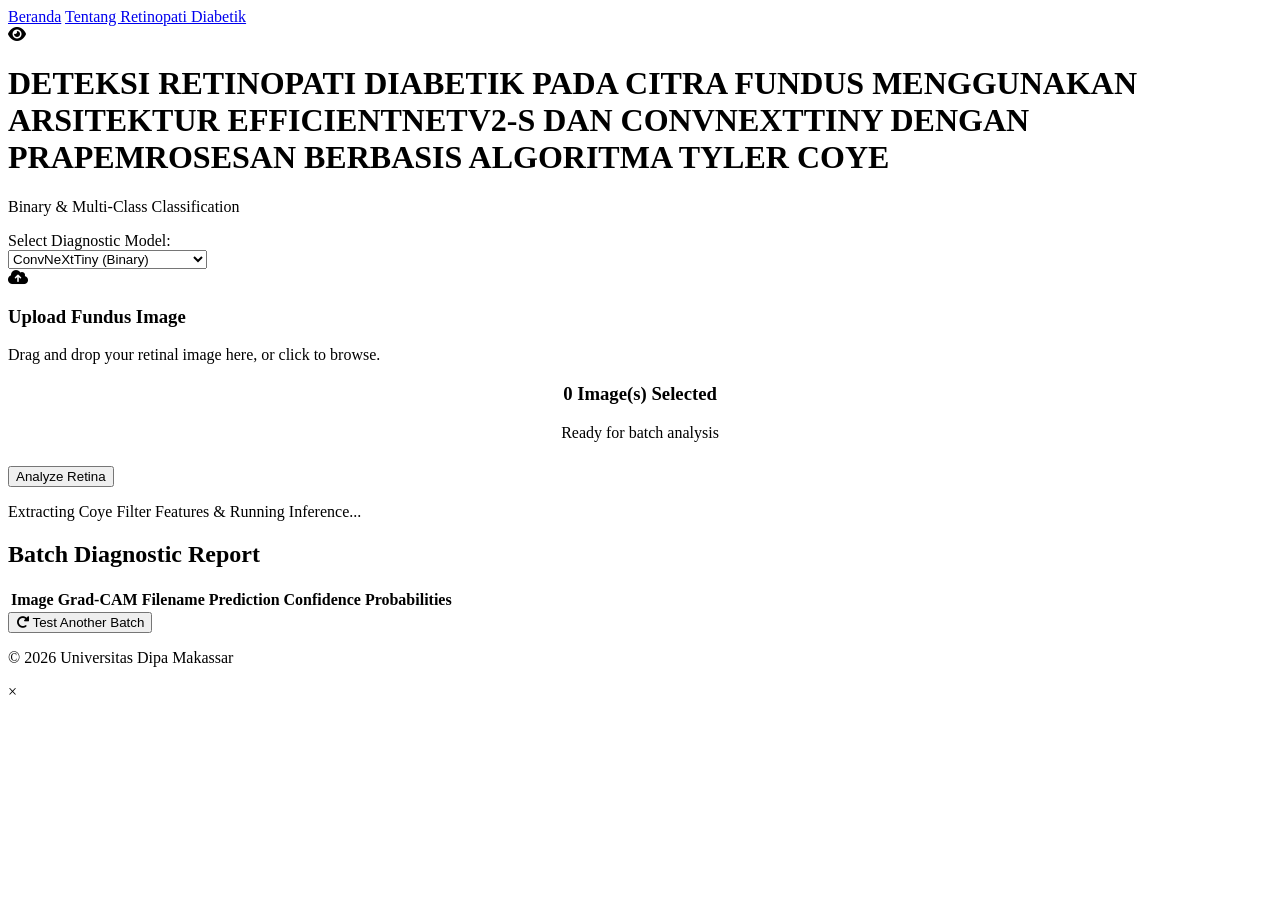
==== templates/index.html @ b183ed64 "feat: implement dual-stream ConvNeXt model with web deployment and training utilities" ====
<!DOCTYPE html>
<html lang="en">
<head>
    <meta charset="UTF-8">
    <meta name="viewport" content="width=device-width, initial-scale=1.0">
    <title>Diabetic Retinopathy Detection</title>
    <link href="https://fonts.googleapis.com/css2?family=Inter:wght@300;400;500;600;700&display=swap" rel="stylesheet">
    <link rel="stylesheet" href="{{ url_for('static', filename='style.css') }}">
    <link href="https://cdnjs.cloudflare.com/ajax/libs/font-awesome/6.0.0/css/all.min.css" rel="stylesheet">
</head>
<body>

    <nav class="main-nav">
        <a href="/" class="active">Beranda</a>
        <a href="/about">Tentang Retinopati Diabetik</a>
    </nav>

    <div class="container">
        <header>
            <div class="logo">
                <i class="fa-solid fa-eye"></i>
            </div>
            <h1>DETEKSI RETINOPATI DIABETIK PADA CITRA FUNDUS MENGGUNAKAN ARSITEKTUR EFFICIENTNETV2-S DAN CONVNEXTTINY DENGAN PRAPEMROSESAN BERBASIS ALGORITMA TYLER COYE</h1>
            <p>Binary & Multi-Class Classification</p>
        </header>

        <main class="panel">
            <div class="controls-section">
                <label for="model-select">Select Diagnostic Model:</label>
                <div class="custom-select-wrapper">
                    <select id="model-select" name="model">
                        <option value="convnext_binary">ConvNeXtTiny (Binary)</option>
                        <option value="convnext_multi">ConvNeXtTiny (Multi-Class)</option>
                        <option value="effnet_binary">EfficientNetV2-S (Binary)</option>
                        <option value="effnet_multi">EfficientNetV2-S (Multi-Class)</option>
                    </select>
                </div>
            </div>

            <div class="upload-section" id="drop-zone">
                <input type="file" id="file-input" accept="image/*" multiple hidden>
                <div class="upload-content">
                    <i class="fa-solid fa-cloud-arrow-up upload-icon"></i>
                    <h3>Upload Fundus Image</h3>
                    <p>Drag and drop your retinal image here, or click to browse.</p>
                </div>
            </div>

            <!-- Image Preview Section -->
            <div id="preview-section" class="hidden">
                <div class="preview-info" style="text-align:center; margin-bottom: 1.5rem;">
                    <h3 id="preview-count" style="color:var(--primary);">0 Image(s) Selected</h3>
                    <p style="color:var(--text-muted); margin-top:0.5rem;">Ready for batch analysis</p>
                </div>
                <button id="analyze-btn" class="glow-on-hover">Analyze Retina</button>
            </div>

            <!-- Loader -->
            <div id="loader" class="hidden">
                <div class="spinner"></div>
                <p>Extracting Coye Filter Features & Running Inference...</p>
            </div>

            <!-- Results Section -->
            <div id="results-section" class="hidden">
                <div class="results-header">
                    <h2>Batch Diagnostic Report</h2>
                </div>
                
                <div class="table-responsive">
                    <table class="results-table">
                        <thead>
                            <tr>
                                <th>Image</th>
                                <th>Grad-CAM</th>
                                <th>Filename</th>
                                <th>Prediction</th>
                                <th>Confidence</th>
                                <th>Probabilities</th>
                            </tr>
                        </thead>
                        <tbody id="results-tbody">
                            <!-- Dynamic rows -->
                        </tbody>
                    </table>
                </div>

                <button id="reset-btn" class="secondary-btn"><i class="fa-solid fa-rotate-right"></i> Test Another Batch</button>
            </div>
        </main>
        
        <footer>
            <p>&copy; 2026 Universitas Dipa Makassar</p>
        </footer>
    </div>

    <!-- Image Modal -->
    <div id="image-modal" class="modal hidden">
        <span class="close-modal" id="close-modal">&times;</span>
        <img class="modal-content" id="modal-img">
    </div>

    <script>
        const dropZone = document.getElementById('drop-zone');
        const fileInput = document.getElementById('file-input');
        const previewSection = document.getElementById('preview-section');
        const analyzeBtn = document.getElementById('analyze-btn');
        const loader = document.getElementById('loader');
        const resultsSection = document.getElementById('results-section');
        const resetBtn = document.getElementById('reset-btn');

        let selectedFiles = [];

        // Handle Drag & Drop
        dropZone.addEventListener('click', () => fileInput.click());
        dropZone.addEventListener('dragover', (e) => {
            e.preventDefault();
            dropZone.classList.add('dragover');
        });
        dropZone.addEventListener('dragleave', () => dropZone.classList.remove('dragover'));
        dropZone.addEventListener('drop', (e) => {
            e.preventDefault();
            dropZone.classList.remove('dragover');
            if (e.dataTransfer.files.length) {
                handleFiles(e.dataTransfer.files);
            }
        });
        fileInput.addEventListener('change', () => {
            if (fileInput.files.length) handleFiles(fileInput.files);
        });

        function handleFiles(files) {
            let validFiles = Array.from(files).filter(file => file.type.startsWith('image/'));
            if (validFiles.length === 0) {
                alert('Please upload image files only.');
                return;
            }
            selectedFiles = validFiles;
            document.getElementById('preview-count').textContent = `${selectedFiles.length} Image(s) Selected`;
            dropZone.classList.add('hidden');
            previewSection.classList.remove('hidden');
        }

        analyzeBtn.addEventListener('click', async () => {
            if (!selectedFiles.length) return;

            previewSection.classList.add('hidden');
            loader.classList.remove('hidden');

            const formData = new FormData();
            selectedFiles.forEach(file => {
                formData.append('files[]', file);
            });
            formData.append('model', document.getElementById('model-select').value);

            try {
                const response = await fetch('/predict', {
                    method: 'POST',
                    body: formData
                });
                
                const data = await response.json();
                
                if (!response.ok) {
                    throw new Error(data.error || 'Server error');
                }

                showResults(data.results);
            } catch (err) {
                alert('Analysis Failed: ' + err.message);
                loader.classList.add('hidden');
                previewSection.classList.remove('hidden');
            }
        });

        function showResults(resultsArray) {
            sessionStorage.setItem('dr_results', JSON.stringify(resultsArray));
            
            loader.classList.add('hidden');
            resultsSection.classList.remove('hidden');

            const tbody = document.getElementById('results-tbody');
            tbody.innerHTML = '';

            resultsArray.forEach(res => {
                const tr = document.createElement('tr');
                let badgeClass = (res.prediction.includes("No RD") || res.prediction.includes("No DR")) ? "badge-normal" : "badge-dr";
                
                let probHtml = '<div style="font-size: 0.8rem; text-align: left; line-height: 1.4;">';
                for (const [cls, prob] of Object.entries(res.probabilities)) {
                    probHtml += `<div><strong>${cls}:</strong> ${prob}</div>`;
                }
                probHtml += '</div>';

                tr.innerHTML = `
                    <td><img src="${res.orig_image_url}" class="thumb-img" alt="thumb" onclick="openModal(this.src)" style="cursor:pointer;"></td>
                    <td><img src="${res.gradcam_image_url}" class="thumb-img" alt="gradcam" onclick="openModal(this.src)" style="cursor:pointer;"></td>
                    <td>${res.filename}</td>
                    <td><span class="badge ${badgeClass}" style="font-size:0.9rem; padding:0.3rem 0.8rem;">${res.prediction}</span></td>
                    <td><span style="font-weight: bold; color: var(--primary);">${res.confidence}</span></td>
                    <td>${probHtml}</td>
                `;
                tbody.appendChild(tr);
            });
        }

        resetBtn.addEventListener('click', () => {
            selectedFiles = [];
            fileInput.value = "";
            resultsSection.classList.add('hidden');
            dropZone.classList.remove('hidden');
            sessionStorage.removeItem('dr_results');
        });

        // Load saved results on page load
        window.addEventListener('DOMContentLoaded', () => {
            const savedResults = sessionStorage.getItem('dr_results');
            if (savedResults) {
                try {
                    const parsed = JSON.parse(savedResults);
                    if (parsed && parsed.length > 0) {
                        dropZone.classList.add('hidden');
                        showResults(parsed);
                    }
                } catch (e) {
                    console.error("Could not load saved results");
                }
            }
        });

        // Modal Logic
        const modal = document.getElementById("image-modal");
        const modalImg = document.getElementById("modal-img");
        const closeModal = document.getElementById("close-modal");

        function openModal(imgSrc) {
            modal.classList.remove('hidden');
            modalImg.src = imgSrc;
        }

        closeModal.onclick = function() {
            modal.classList.add('hidden');
        }

        modal.onclick = function(e) {
            if (e.target !== modalImg) {
                modal.classList.add('hidden');
            }
        }
    </script>
</body>
</html>
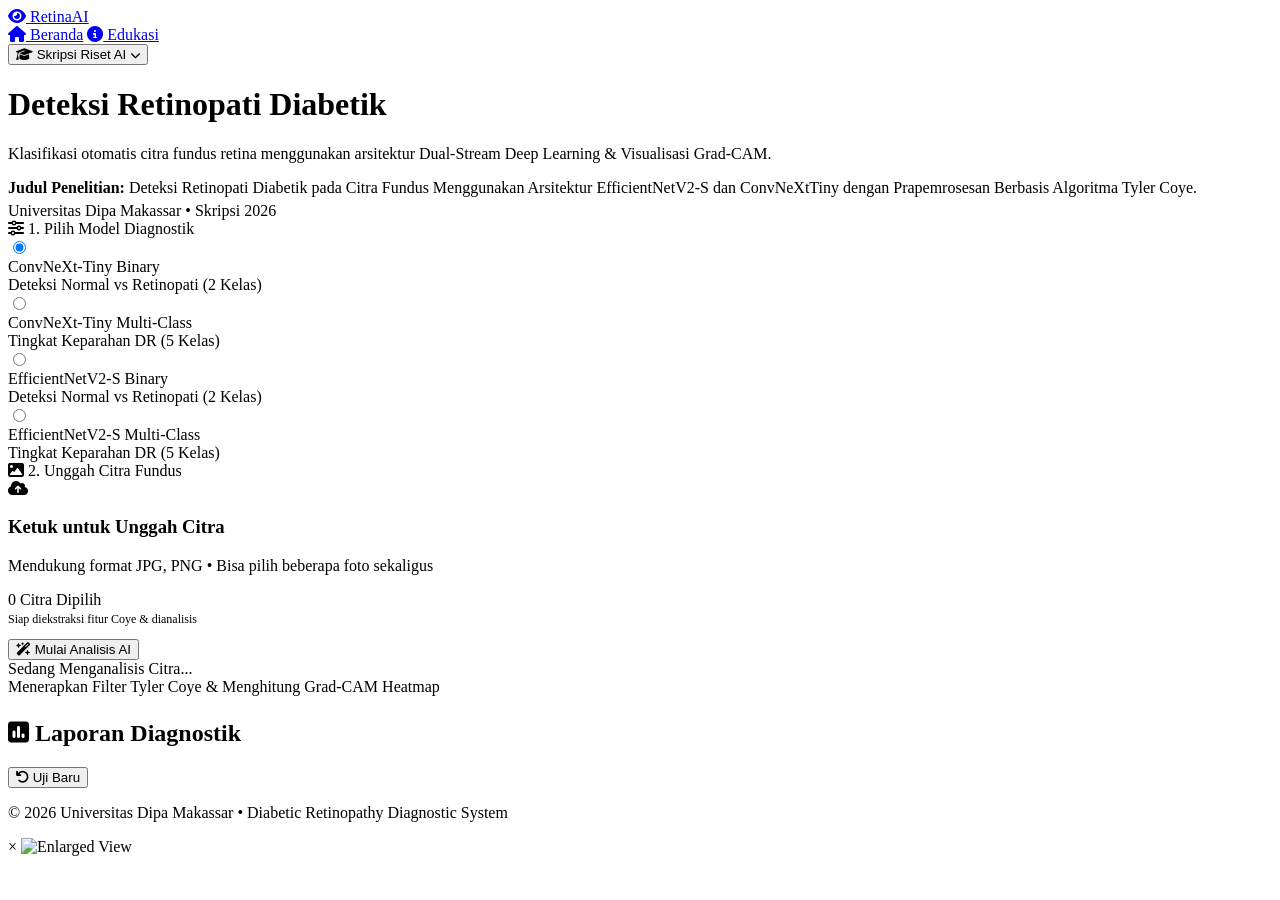
==== commit a779add0: "Redesign modern mobile-first UI/UX with diagnostic cards and concise header" ====
--- a/templates/index.html
+++ b/templates/index.html
@@ -1,103 +1,157 @@
 <!DOCTYPE html>
-<html lang="en">
+<html lang="id">
 <head>
     <meta charset="UTF-8">
-    <meta name="viewport" content="width=device-width, initial-scale=1.0">
-    <title>Diabetic Retinopathy Detection</title>
-    <link href="https://fonts.googleapis.com/css2?family=Inter:wght@300;400;500;600;700&display=swap" rel="stylesheet">
+    <meta name="viewport" content="width=device-width, initial-scale=1.0, maximum-scale=1.0, user-scalable=no">
+    <title>RetinaAI - Deteksi Retinopati Diabetik</title>
+    <link href="https://fonts.googleapis.com/css2?family=Inter:wght@400;500;600;700;800&display=swap" rel="stylesheet">
     <link rel="stylesheet" href="{{ url_for('static', filename='style.css') }}">
-    <link href="https://cdnjs.cloudflare.com/ajax/libs/font-awesome/6.0.0/css/all.min.css" rel="stylesheet">
+    <link href="https://cdnjs.cloudflare.com/ajax/libs/font-awesome/6.4.0/css/all.min.css" rel="stylesheet">
 </head>
 <body>
 
-    <nav class="main-nav">
-        <a href="/" class="active">Beranda</a>
-        <a href="/about">Tentang Retinopati Diabetik</a>
-    </nav>
-
-    <div class="container">
-        <header>
-            <div class="logo">
+    <!-- Sticky Mobile App Bar -->
+    <header class="navbar-container">
+        <nav class="navbar">
+            <a href="/" class="nav-brand">
                 <i class="fa-solid fa-eye"></i>
-            </div>
-            <h1>DETEKSI RETINOPATI DIABETIK PADA CITRA FUNDUS MENGGUNAKAN ARSITEKTUR EFFICIENTNETV2-S DAN CONVNEXTTINY DENGAN PRAPEMROSESAN BERBASIS ALGORITMA TYLER COYE</h1>
-            <p>Binary & Multi-Class Classification</p>
-        </header>
-
-        <main class="panel">
-            <div class="controls-section">
-                <label for="model-select">Select Diagnostic Model:</label>
-                <div class="custom-select-wrapper">
-                    <select id="model-select" name="model">
-                        <option value="convnext_binary">ConvNeXtTiny (Binary)</option>
-                        <option value="convnext_multi">ConvNeXtTiny (Multi-Class)</option>
-                        <option value="effnet_binary">EfficientNetV2-S (Binary)</option>
-                        <option value="effnet_multi">EfficientNetV2-S (Multi-Class)</option>
-                    </select>
+                <span>RetinaAI</span>
+            </a>
+            <div class="nav-links">
+                <a href="/" class="nav-item active"><i class="fa-solid fa-house"></i> Beranda</a>
+                <a href="/about" class="nav-item"><i class="fa-solid fa-circle-info"></i> Edukasi</a>
+            </div>
+        </nav>
+    </header>
+
+    <main class="container">
+        <!-- Hero Header -->
+        <div class="hero-header">
+            <button class="hero-badge" id="toggle-academic-btn" type="button">
+                <i class="fa-solid fa-graduation-cap"></i> Skripsi Riset AI <i class="fa-solid fa-chevron-down" style="font-size:0.65rem;"></i>
+            </button>
+            <h1>Deteksi <span>Retinopati Diabetik</span></h1>
+            <p>Klasifikasi otomatis citra fundus retina menggunakan arsitektur Dual-Stream Deep Learning & Visualisasi Grad-CAM.</p>
+            
+            <!-- Collapsible Academic Information -->
+            <div id="academic-info-box" class="academic-info hidden">
+                <strong>Judul Penelitian:</strong> Deteksi Retinopati Diabetik pada Citra Fundus Menggunakan Arsitektur EfficientNetV2-S dan ConvNeXtTiny dengan Prapemrosesan Berbasis Algoritma Tyler Coye.<br>
+                <span style="display:inline-block; margin-top:0.3rem;">Universitas Dipa Makassar &bull; Skripsi 2026</span>
+            </div>
+        </div>
+
+        <!-- Main Panel Card -->
+        <section class="main-card">
+            <!-- Model Selector -->
+            <div class="section-title">
+                <i class="fa-solid fa-sliders"></i> 1. Pilih Model Diagnostik
+            </div>
+
+            <div class="model-selection-group">
+                <!-- ConvNeXt Binary -->
+                <label class="model-radio-card active" for="m-convnext-bin">
+                    <input type="radio" id="m-convnext-bin" name="model-option" value="convnext_binary" checked>
+                    <div>
+                        <div class="model-info-title">
+                            ConvNeXt-Tiny
+                            <span class="model-info-badge">Binary</span>
+                        </div>
+                        <div class="model-info-desc">Deteksi Normal vs Retinopati (2 Kelas)</div>
+                    </div>
+                </label>
+
+                <!-- ConvNeXt Multi -->
+                <label class="model-radio-card" for="m-convnext-multi">
+                    <input type="radio" id="m-convnext-multi" name="model-option" value="convnext_multi">
+                    <div>
+                        <div class="model-info-title">
+                            ConvNeXt-Tiny
+                            <span class="model-info-badge">Multi-Class</span>
+                        </div>
+                        <div class="model-info-desc">Tingkat Keparahan DR (5 Kelas)</div>
+                    </div>
+                </label>
+
+                <!-- EffNet Binary -->
+                <label class="model-radio-card" for="m-effnet-bin">
+                    <input type="radio" id="m-effnet-bin" name="model-option" value="effnet_binary">
+                    <div>
+                        <div class="model-info-title">
+                            EfficientNetV2-S
+                            <span class="model-info-badge">Binary</span>
+                        </div>
+                        <div class="model-info-desc">Deteksi Normal vs Retinopati (2 Kelas)</div>
+                    </div>
+                </label>
+
+                <!-- EffNet Multi -->
+                <label class="model-radio-card" for="m-effnet-multi">
+                    <input type="radio" id="m-effnet-multi" name="model-option" value="effnet_multi">
+                    <div>
+                        <div class="model-info-title">
+                            EfficientNetV2-S
+                            <span class="model-info-badge">Multi-Class</span>
+                        </div>
+                        <div class="model-info-desc">Tingkat Keparahan DR (5 Kelas)</div>
+                    </div>
+                </label>
+            </div>
+
+            <!-- Upload Area -->
+            <div class="section-title">
+                <i class="fa-solid fa-image"></i> 2. Unggah Citra Fundus
+            </div>
+
+            <div class="upload-box" id="drop-zone">
+                <input type="file" id="file-input" accept="image/*" multiple hidden>
+                <div class="upload-icon-wrapper">
+                    <i class="fa-solid fa-cloud-arrow-up"></i>
                 </div>
-            </div>
-
-            <div class="upload-section" id="drop-zone">
-                <input type="file" id="file-input" accept="image/*" multiple hidden>
-                <div class="upload-content">
-                    <i class="fa-solid fa-cloud-arrow-up upload-icon"></i>
-                    <h3>Upload Fundus Image</h3>
-                    <p>Drag and drop your retinal image here, or click to browse.</p>
+                <h3>Ketuk untuk Unggah Citra</h3>
+                <p>Mendukung format JPG, PNG &bull; Bisa pilih beberapa foto sekaligus</p>
+            </div>
+
+            <!-- Selected File Preview Bar -->
+            <div id="preview-section" class="preview-container hidden">
+                <div class="preview-count" id="preview-count">0 Citra Dipilih</div>
+                <p style="font-size:0.75rem; color:var(--text-muted); margin-top:0.2rem;">Siap diekstraksi fitur Coye & dianalisis</p>
+                <button id="analyze-btn" class="btn-primary" type="button">
+                    <i class="fa-solid fa-wand-magic-sparkles"></i> Mulai Analisis AI
+                </button>
+            </div>
+
+            <!-- Loading Spinner -->
+            <div id="loader" class="loading-wrapper hidden">
+                <div class="pulse-loader"></div>
+                <div class="loading-text">Sedang Menganalisis Citra...</div>
+                <div class="loading-subtext">Menerapkan Filter Tyler Coye & Menghitung Grad-CAM Heatmap</div>
+            </div>
+
+            <!-- Diagnostic Results Section (Mobile Card Layout) -->
+            <div id="results-section" class="hidden" style="margin-top: 1.5rem;">
+                <div class="results-header">
+                    <h2><i class="fa-solid fa-square-poll-vertical" style="color:var(--primary);"></i> Laporan Diagnostik</h2>
+                    <button id="reset-btn" class="btn-secondary" type="button">
+                        <i class="fa-solid fa-arrow-rotate-left"></i> Uji Baru
+                    </button>
                 </div>
-            </div>
-
-            <!-- Image Preview Section -->
-            <div id="preview-section" class="hidden">
-                <div class="preview-info" style="text-align:center; margin-bottom: 1.5rem;">
-                    <h3 id="preview-count" style="color:var(--primary);">0 Image(s) Selected</h3>
-                    <p style="color:var(--text-muted); margin-top:0.5rem;">Ready for batch analysis</p>
+
+                <!-- Result Cards List -->
+                <div id="results-cards-list">
+                    <!-- Dynamic mobile cards populated by JS -->
                 </div>
-                <button id="analyze-btn" class="glow-on-hover">Analyze Retina</button>
-            </div>
-
-            <!-- Loader -->
-            <div id="loader" class="hidden">
-                <div class="spinner"></div>
-                <p>Extracting Coye Filter Features & Running Inference...</p>
-            </div>
-
-            <!-- Results Section -->
-            <div id="results-section" class="hidden">
-                <div class="results-header">
-                    <h2>Batch Diagnostic Report</h2>
-                </div>
-                
-                <div class="table-responsive">
-                    <table class="results-table">
-                        <thead>
-                            <tr>
-                                <th>Image</th>
-                                <th>Grad-CAM</th>
-                                <th>Filename</th>
-                                <th>Prediction</th>
-                                <th>Confidence</th>
-                                <th>Probabilities</th>
-                            </tr>
-                        </thead>
-                        <tbody id="results-tbody">
-                            <!-- Dynamic rows -->
-                        </tbody>
-                    </table>
-                </div>
-
-                <button id="reset-btn" class="secondary-btn"><i class="fa-solid fa-rotate-right"></i> Test Another Batch</button>
-            </div>
-        </main>
-        
+            </div>
+        </section>
+
         <footer>
-            <p>&copy; 2026 Universitas Dipa Makassar</p>
+            <p>&copy; 2026 Universitas Dipa Makassar &bull; Diabetic Retinopathy Diagnostic System</p>
         </footer>
-    </div>
-
-    <!-- Image Modal -->
+    </main>
+
+    <!-- Fullscreen Image Modal -->
     <div id="image-modal" class="modal hidden">
         <span class="close-modal" id="close-modal">&times;</span>
-        <img class="modal-content" id="modal-img">
+        <img class="modal-content" id="modal-img" alt="Enlarged View">
     </div>
 
     <script>
@@ -107,40 +161,74 @@
         const analyzeBtn = document.getElementById('analyze-btn');
         const loader = document.getElementById('loader');
         const resultsSection = document.getElementById('results-section');
+        const resultsList = document.getElementById('results-cards-list');
         const resetBtn = document.getElementById('reset-btn');
+        const toggleAcademicBtn = document.getElementById('toggle-academic-btn');
+        const academicInfoBox = document.getElementById('academic-info-box');
 
         let selectedFiles = [];
 
-        // Handle Drag & Drop
+        // Toggle Academic Title Box
+        toggleAcademicBtn.addEventListener('click', () => {
+            academicInfoBox.classList.toggle('hidden');
+        });
+
+        // Handle Model Radio Cards Styling
+        const radioCards = document.querySelectorAll('.model-radio-card');
+        radioCards.forEach(card => {
+            card.addEventListener('click', () => {
+                radioCards.forEach(c => c.classList.remove('active'));
+                card.classList.add('active');
+            });
+        });
+
+        function getSelectedModel() {
+            const checked = document.querySelector('input[name="model-option"]:checked');
+            return checked ? checked.value : 'convnext_binary';
+        }
+
+        // Drag & Drop / File Input
         dropZone.addEventListener('click', () => fileInput.click());
-        dropZone.addEventListener('dragover', (e) => {
-            e.preventDefault();
-            dropZone.classList.add('dragover');
-        });
-        dropZone.addEventListener('dragleave', () => dropZone.classList.remove('dragover'));
+        
+        ['dragenter', 'dragover'].forEach(eventName => {
+            dropZone.addEventListener(eventName, (e) => {
+                e.preventDefault();
+                dropZone.classList.add('dragover');
+            });
+        });
+
+        ['dragleave', 'drop'].forEach(eventName => {
+            dropZone.addEventListener(eventName, (e) => {
+                e.preventDefault();
+                dropZone.classList.remove('dragover');
+            });
+        });
+
         dropZone.addEventListener('drop', (e) => {
-            e.preventDefault();
-            dropZone.classList.remove('dragover');
             if (e.dataTransfer.files.length) {
                 handleFiles(e.dataTransfer.files);
             }
         });
+
         fileInput.addEventListener('change', () => {
-            if (fileInput.files.length) handleFiles(fileInput.files);
+            if (fileInput.files.length) {
+                handleFiles(fileInput.files);
+            }
         });
 
         function handleFiles(files) {
             let validFiles = Array.from(files).filter(file => file.type.startsWith('image/'));
             if (validFiles.length === 0) {
-                alert('Please upload image files only.');
+                alert('Mohon unggah file format gambar (JPG/PNG).');
                 return;
             }
             selectedFiles = validFiles;
-            document.getElementById('preview-count').textContent = `${selectedFiles.length} Image(s) Selected`;
+            document.getElementById('preview-count').textContent = `${selectedFiles.length} Citra Siap Dianalisis`;
             dropZone.classList.add('hidden');
             previewSection.classList.remove('hidden');
         }
 
+        // Analyze Request
         analyzeBtn.addEventListener('click', async () => {
             if (!selectedFiles.length) return;
 
@@ -151,7 +239,7 @@
             selectedFiles.forEach(file => {
                 formData.append('files[]', file);
             });
-            formData.append('model', document.getElementById('model-select').value);
+            formData.append('model', getSelectedModel());
 
             try {
                 const response = await fetch('/predict', {
@@ -162,57 +250,111 @@
                 const data = await response.json();
                 
                 if (!response.ok) {
-                    throw new Error(data.error || 'Server error');
+                    throw new Error(data.error || 'Terjadi kesalahan pada server');
                 }
 
                 showResults(data.results);
             } catch (err) {
-                alert('Analysis Failed: ' + err.message);
+                alert('Analisis Gagal: ' + err.message);
                 loader.classList.add('hidden');
                 previewSection.classList.remove('hidden');
             }
         });
 
+        // Render Results as Responsive Mobile Cards
         function showResults(resultsArray) {
             sessionStorage.setItem('dr_results', JSON.stringify(resultsArray));
             
             loader.classList.add('hidden');
             resultsSection.classList.remove('hidden');
-
-            const tbody = document.getElementById('results-tbody');
-            tbody.innerHTML = '';
-
-            resultsArray.forEach(res => {
-                const tr = document.createElement('tr');
-                let badgeClass = (res.prediction.includes("No RD") || res.prediction.includes("No DR")) ? "badge-normal" : "badge-dr";
-                
-                let probHtml = '<div style="font-size: 0.8rem; text-align: left; line-height: 1.4;">';
+            resultsList.innerHTML = '';
+
+            resultsArray.forEach((res, index) => {
+                const card = document.createElement('div');
+                card.className = 'result-card';
+
+                // Assign status badge
+                let badgeClass = 'badge-normal';
+                let iconClass = 'fa-circle-check';
+                let predText = res.prediction;
+
+                if (predText.includes('Mild')) {
+                    badgeClass = 'badge-mild';
+                    iconClass = 'fa-triangle-exclamation';
+                } else if (predText.includes('Moderate')) {
+                    badgeClass = 'badge-moderate';
+                    iconClass = 'fa-triangle-exclamation';
+                } else if (predText.includes('Severe')) {
+                    badgeClass = 'badge-severe';
+                    iconClass = 'fa-circle-exclamation';
+                } else if (predText.includes('Proliferative') || predText.includes('Diabetic Retinopathy (RD)')) {
+                    badgeClass = 'badge-pdr';
+                    iconClass = 'fa-radiation';
+                }
+
+                // Probability breakdown rows
+                let probRowsHtml = '';
                 for (const [cls, prob] of Object.entries(res.probabilities)) {
-                    probHtml += `<div><strong>${cls}:</strong> ${prob}</div>`;
+                    probRowsHtml += `
+                        <div class="prob-row">
+                            <span class="prob-label">${cls}</span>
+                            <span class="prob-score">${prob}</span>
+                        </div>
+                    `;
                 }
-                probHtml += '</div>';
-
-                tr.innerHTML = `
-                    <td><img src="${res.orig_image_url}" class="thumb-img" alt="thumb" onclick="openModal(this.src)" style="cursor:pointer;"></td>
-                    <td><img src="${res.gradcam_image_url}" class="thumb-img" alt="gradcam" onclick="openModal(this.src)" style="cursor:pointer;"></td>
-                    <td>${res.filename}</td>
-                    <td><span class="badge ${badgeClass}" style="font-size:0.9rem; padding:0.3rem 0.8rem;">${res.prediction}</span></td>
-                    <td><span style="font-weight: bold; color: var(--primary);">${res.confidence}</span></td>
-                    <td>${probHtml}</td>
+
+                card.innerHTML = `
+                    <div class="result-meta">
+                        <div class="result-filename"><i class="fa-regular fa-file-image"></i> ${res.filename}</div>
+                        <div class="result-status-row">
+                            <span class="badge ${badgeClass}">
+                                <i class="fa-solid ${iconClass}"></i> ${res.prediction}
+                            </span>
+                            <span class="confidence-val">${res.confidence}</span>
+                        </div>
+                        <div class="progress-container">
+                            <div class="progress-bar" style="width: ${parseFloat(res.confidence)}%;"></div>
+                        </div>
+                    </div>
+
+                    <div class="result-images-row">
+                        <div class="result-image-box" onclick="openModal('${res.orig_image_url}')">
+                            <img src="${res.orig_image_url}" alt="Original Fundus" loading="lazy">
+                            <span class="result-image-badge"><i class="fa-solid fa-camera"></i> Citra Asli</span>
+                        </div>
+                        <div class="result-image-box" onclick="openModal('${res.gradcam_image_url}')">
+                            <img src="${res.gradcam_image_url}" alt="Grad-CAM Heatmap" loading="lazy">
+                            <span class="result-image-badge"><i class="fa-solid fa-fire"></i> Grad-CAM</span>
+                        </div>
+                    </div>
+
+                    <div class="prob-details-box">
+                        <div style="font-weight:700; color:var(--text-muted); margin-bottom:0.35rem; font-size:0.7rem; text-transform:uppercase;">
+                            Distribusi Probabilitas Kelas:
+                        </div>
+                        ${probRowsHtml}
+                    </div>
                 `;
-                tbody.appendChild(tr);
-            });
-        }
-
+
+                resultsList.appendChild(card);
+            });
+
+            // Smooth scroll to results
+            resultsSection.scrollIntoView({ behavior: 'smooth', block: 'start' });
+        }
+
+        // Reset Handler
         resetBtn.addEventListener('click', () => {
             selectedFiles = [];
             fileInput.value = "";
             resultsSection.classList.add('hidden');
             dropZone.classList.remove('hidden');
+            previewSection.classList.add('hidden');
             sessionStorage.removeItem('dr_results');
-        });
-
-        // Load saved results on page load
+            window.scrollTo({ top: 0, behavior: 'smooth' });
+        });
+
+        // Load cached results if user returns
         window.addEventListener('DOMContentLoaded', () => {
             const savedResults = sessionStorage.getItem('dr_results');
             if (savedResults) {
@@ -223,12 +365,12 @@
                         showResults(parsed);
                     }
                 } catch (e) {
-                    console.error("Could not load saved results");
+                    console.error("Gagal memuat riwayat hasil.");
                 }
             }
         });
 
-        // Modal Logic
+        // Image Modal Preview
         const modal = document.getElementById("image-modal");
         const modalImg = document.getElementById("modal-img");
         const closeModal = document.getElementById("close-modal");
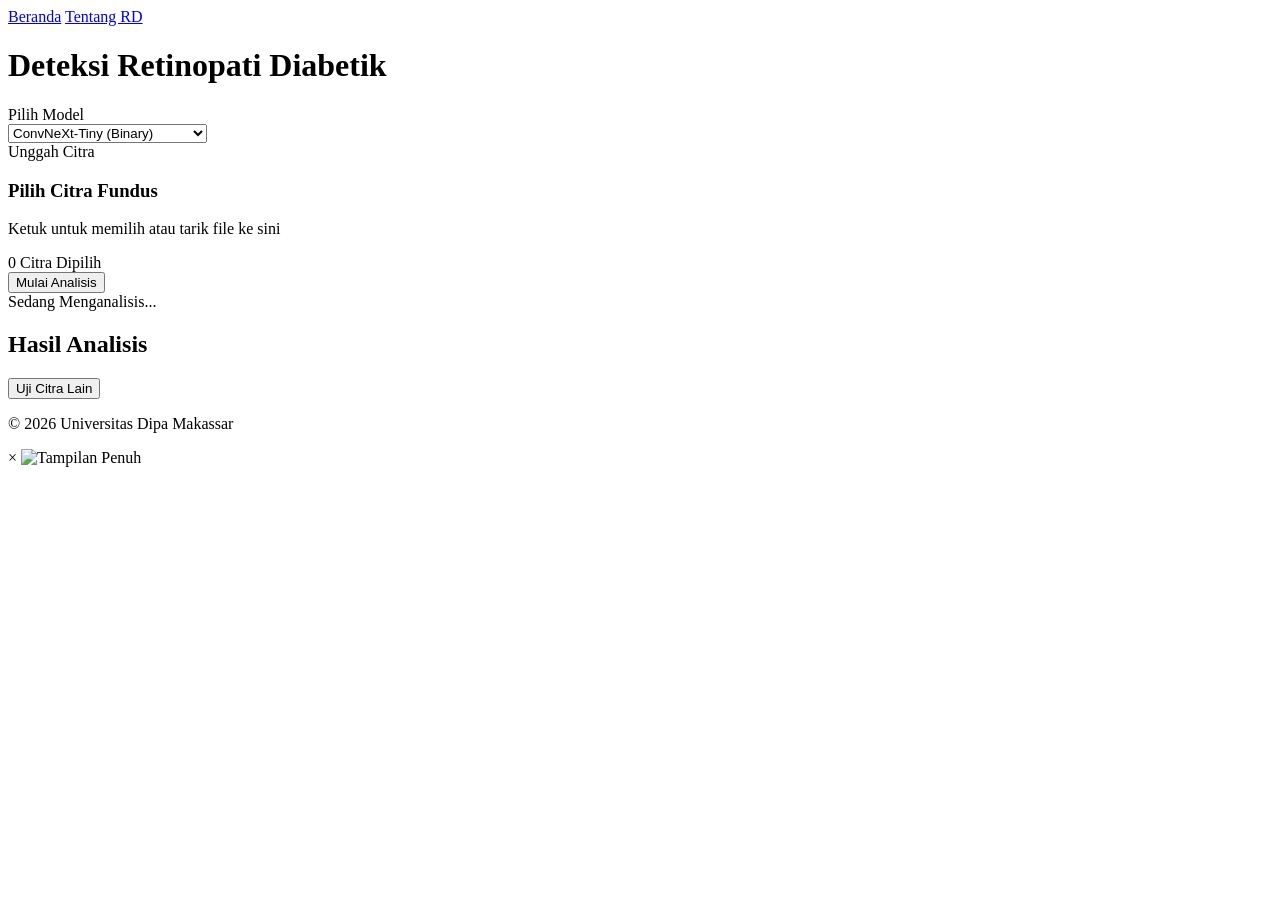
==== commit 79c0a98b: "Apply minimalist mobile-first UI with centered navbar and clean dropdown" ====
--- a/templates/index.html
+++ b/templates/index.html
@@ -3,155 +3,85 @@
 <head>
     <meta charset="UTF-8">
     <meta name="viewport" content="width=device-width, initial-scale=1.0, maximum-scale=1.0, user-scalable=no">
-    <title>RetinaAI - Deteksi Retinopati Diabetik</title>
+    <title>Deteksi Retinopati Diabetik</title>
     <link href="https://fonts.googleapis.com/css2?family=Inter:wght@400;500;600;700;800&display=swap" rel="stylesheet">
     <link rel="stylesheet" href="{{ url_for('static', filename='style.css') }}">
-    <link href="https://cdnjs.cloudflare.com/ajax/libs/font-awesome/6.4.0/css/all.min.css" rel="stylesheet">
 </head>
 <body>
 
-    <!-- Sticky Mobile App Bar -->
+    <!-- Centered Navbar -->
     <header class="navbar-container">
-        <nav class="navbar">
-            <a href="/" class="nav-brand">
-                <i class="fa-solid fa-eye"></i>
-                <span>RetinaAI</span>
-            </a>
-            <div class="nav-links">
-                <a href="/" class="nav-item active"><i class="fa-solid fa-house"></i> Beranda</a>
-                <a href="/about" class="nav-item"><i class="fa-solid fa-circle-info"></i> Edukasi</a>
-            </div>
+        <nav class="nav-links">
+            <a href="/" class="nav-item active">Beranda</a>
+            <a href="/about" class="nav-item">Tentang RD</a>
         </nav>
     </header>
 
     <main class="container">
-        <!-- Hero Header -->
+        <!-- Minimalist Header -->
         <div class="hero-header">
-            <button class="hero-badge" id="toggle-academic-btn" type="button">
-                <i class="fa-solid fa-graduation-cap"></i> Skripsi Riset AI <i class="fa-solid fa-chevron-down" style="font-size:0.65rem;"></i>
-            </button>
-            <h1>Deteksi <span>Retinopati Diabetik</span></h1>
-            <p>Klasifikasi otomatis citra fundus retina menggunakan arsitektur Dual-Stream Deep Learning & Visualisasi Grad-CAM.</p>
-            
-            <!-- Collapsible Academic Information -->
-            <div id="academic-info-box" class="academic-info hidden">
-                <strong>Judul Penelitian:</strong> Deteksi Retinopati Diabetik pada Citra Fundus Menggunakan Arsitektur EfficientNetV2-S dan ConvNeXtTiny dengan Prapemrosesan Berbasis Algoritma Tyler Coye.<br>
-                <span style="display:inline-block; margin-top:0.3rem;">Universitas Dipa Makassar &bull; Skripsi 2026</span>
-            </div>
+            <h1>Deteksi Retinopati Diabetik</h1>
         </div>
 
-        <!-- Main Panel Card -->
+        <!-- Main Card -->
         <section class="main-card">
-            <!-- Model Selector -->
-            <div class="section-title">
-                <i class="fa-solid fa-sliders"></i> 1. Pilih Model Diagnostik
-            </div>
-
-            <div class="model-selection-group">
-                <!-- ConvNeXt Binary -->
-                <label class="model-radio-card active" for="m-convnext-bin">
-                    <input type="radio" id="m-convnext-bin" name="model-option" value="convnext_binary" checked>
-                    <div>
-                        <div class="model-info-title">
-                            ConvNeXt-Tiny
-                            <span class="model-info-badge">Binary</span>
-                        </div>
-                        <div class="model-info-desc">Deteksi Normal vs Retinopati (2 Kelas)</div>
-                    </div>
-                </label>
-
-                <!-- ConvNeXt Multi -->
-                <label class="model-radio-card" for="m-convnext-multi">
-                    <input type="radio" id="m-convnext-multi" name="model-option" value="convnext_multi">
-                    <div>
-                        <div class="model-info-title">
-                            ConvNeXt-Tiny
-                            <span class="model-info-badge">Multi-Class</span>
-                        </div>
-                        <div class="model-info-desc">Tingkat Keparahan DR (5 Kelas)</div>
-                    </div>
-                </label>
-
-                <!-- EffNet Binary -->
-                <label class="model-radio-card" for="m-effnet-bin">
-                    <input type="radio" id="m-effnet-bin" name="model-option" value="effnet_binary">
-                    <div>
-                        <div class="model-info-title">
-                            EfficientNetV2-S
-                            <span class="model-info-badge">Binary</span>
-                        </div>
-                        <div class="model-info-desc">Deteksi Normal vs Retinopati (2 Kelas)</div>
-                    </div>
-                </label>
-
-                <!-- EffNet Multi -->
-                <label class="model-radio-card" for="m-effnet-multi">
-                    <input type="radio" id="m-effnet-multi" name="model-option" value="effnet_multi">
-                    <div>
-                        <div class="model-info-title">
-                            EfficientNetV2-S
-                            <span class="model-info-badge">Multi-Class</span>
-                        </div>
-                        <div class="model-info-desc">Tingkat Keparahan DR (5 Kelas)</div>
-                    </div>
-                </label>
+            <!-- Model Selection Dropdown -->
+            <div class="control-group">
+                <label for="model-select" class="control-label">Pilih Model</label>
+                <div class="select-wrapper">
+                    <select id="model-select" class="custom-select">
+                        <option value="convnext_binary">ConvNeXt-Tiny (Binary)</option>
+                        <option value="convnext_multi">ConvNeXt-Tiny (Multi-Class)</option>
+                        <option value="effnet_binary">EfficientNetV2-S (Binary)</option>
+                        <option value="effnet_multi">EfficientNetV2-S (Multi-Class)</option>
+                    </select>
+                </div>
             </div>
 
             <!-- Upload Area -->
-            <div class="section-title">
-                <i class="fa-solid fa-image"></i> 2. Unggah Citra Fundus
-            </div>
-
-            <div class="upload-box" id="drop-zone">
-                <input type="file" id="file-input" accept="image/*" multiple hidden>
-                <div class="upload-icon-wrapper">
-                    <i class="fa-solid fa-cloud-arrow-up"></i>
-                </div>
-                <h3>Ketuk untuk Unggah Citra</h3>
-                <p>Mendukung format JPG, PNG &bull; Bisa pilih beberapa foto sekaligus</p>
+            <div class="control-group">
+                <label class="control-label">Unggah Citra</label>
+                <div class="upload-box" id="drop-zone">
+                    <input type="file" id="file-input" accept="image/*" multiple hidden>
+                    <h3>Pilih Citra Fundus</h3>
+                    <p>Ketuk untuk memilih atau tarik file ke sini</p>
+                </div>
             </div>
 
             <!-- Selected File Preview Bar -->
             <div id="preview-section" class="preview-container hidden">
                 <div class="preview-count" id="preview-count">0 Citra Dipilih</div>
-                <p style="font-size:0.75rem; color:var(--text-muted); margin-top:0.2rem;">Siap diekstraksi fitur Coye & dianalisis</p>
-                <button id="analyze-btn" class="btn-primary" type="button">
-                    <i class="fa-solid fa-wand-magic-sparkles"></i> Mulai Analisis AI
-                </button>
+                <button id="analyze-btn" class="btn-primary" type="button">Mulai Analisis</button>
             </div>
 
             <!-- Loading Spinner -->
             <div id="loader" class="loading-wrapper hidden">
-                <div class="pulse-loader"></div>
-                <div class="loading-text">Sedang Menganalisis Citra...</div>
-                <div class="loading-subtext">Menerapkan Filter Tyler Coye & Menghitung Grad-CAM Heatmap</div>
-            </div>
-
-            <!-- Diagnostic Results Section (Mobile Card Layout) -->
-            <div id="results-section" class="hidden" style="margin-top: 1.5rem;">
+                <div class="spinner"></div>
+                <div class="loading-text">Sedang Menganalisis...</div>
+            </div>
+
+            <!-- Diagnostic Results Section -->
+            <div id="results-section" class="hidden">
                 <div class="results-header">
-                    <h2><i class="fa-solid fa-square-poll-vertical" style="color:var(--primary);"></i> Laporan Diagnostik</h2>
-                    <button id="reset-btn" class="btn-secondary" type="button">
-                        <i class="fa-solid fa-arrow-rotate-left"></i> Uji Baru
-                    </button>
-                </div>
-
-                <!-- Result Cards List -->
+                    <h2>Hasil Analisis</h2>
+                    <button id="reset-btn" class="btn-secondary" type="button">Uji Citra Lain</button>
+                </div>
+
                 <div id="results-cards-list">
-                    <!-- Dynamic mobile cards populated by JS -->
+                    <!-- Dynamic cards populated by JS -->
                 </div>
             </div>
         </section>
 
         <footer>
-            <p>&copy; 2026 Universitas Dipa Makassar &bull; Diabetic Retinopathy Diagnostic System</p>
+            <p>&copy; 2026 Universitas Dipa Makassar</p>
         </footer>
     </main>
 
     <!-- Fullscreen Image Modal -->
     <div id="image-modal" class="modal hidden">
         <span class="close-modal" id="close-modal">&times;</span>
-        <img class="modal-content" id="modal-img" alt="Enlarged View">
+        <img class="modal-content" id="modal-img" alt="Tampilan Penuh">
     </div>
 
     <script>
@@ -163,29 +93,9 @@
         const resultsSection = document.getElementById('results-section');
         const resultsList = document.getElementById('results-cards-list');
         const resetBtn = document.getElementById('reset-btn');
-        const toggleAcademicBtn = document.getElementById('toggle-academic-btn');
-        const academicInfoBox = document.getElementById('academic-info-box');
+        const modelSelect = document.getElementById('model-select');
 
         let selectedFiles = [];
-
-        // Toggle Academic Title Box
-        toggleAcademicBtn.addEventListener('click', () => {
-            academicInfoBox.classList.toggle('hidden');
-        });
-
-        // Handle Model Radio Cards Styling
-        const radioCards = document.querySelectorAll('.model-radio-card');
-        radioCards.forEach(card => {
-            card.addEventListener('click', () => {
-                radioCards.forEach(c => c.classList.remove('active'));
-                card.classList.add('active');
-            });
-        });
-
-        function getSelectedModel() {
-            const checked = document.querySelector('input[name="model-option"]:checked');
-            return checked ? checked.value : 'convnext_binary';
-        }
 
         // Drag & Drop / File Input
         dropZone.addEventListener('click', () => fileInput.click());
@@ -223,7 +133,7 @@
                 return;
             }
             selectedFiles = validFiles;
-            document.getElementById('preview-count').textContent = `${selectedFiles.length} Citra Siap Dianalisis`;
+            document.getElementById('preview-count').textContent = `${selectedFiles.length} Citra Dipilih`;
             dropZone.classList.add('hidden');
             previewSection.classList.remove('hidden');
         }
@@ -239,7 +149,7 @@
             selectedFiles.forEach(file => {
                 formData.append('files[]', file);
             });
-            formData.append('model', getSelectedModel());
+            formData.append('model', modelSelect.value);
 
             try {
                 const response = await fetch('/predict', {
@@ -261,7 +171,7 @@
             }
         });
 
-        // Render Results as Responsive Mobile Cards
+        // Render Results as Minimalist Mobile Cards
         function showResults(resultsArray) {
             sessionStorage.setItem('dr_results', JSON.stringify(resultsArray));
             
@@ -269,30 +179,23 @@
             resultsSection.classList.remove('hidden');
             resultsList.innerHTML = '';
 
-            resultsArray.forEach((res, index) => {
+            resultsArray.forEach((res) => {
                 const card = document.createElement('div');
                 card.className = 'result-card';
 
-                // Assign status badge
                 let badgeClass = 'badge-normal';
-                let iconClass = 'fa-circle-check';
                 let predText = res.prediction;
 
                 if (predText.includes('Mild')) {
                     badgeClass = 'badge-mild';
-                    iconClass = 'fa-triangle-exclamation';
                 } else if (predText.includes('Moderate')) {
                     badgeClass = 'badge-moderate';
-                    iconClass = 'fa-triangle-exclamation';
                 } else if (predText.includes('Severe')) {
                     badgeClass = 'badge-severe';
-                    iconClass = 'fa-circle-exclamation';
                 } else if (predText.includes('Proliferative') || predText.includes('Diabetic Retinopathy (RD)')) {
                     badgeClass = 'badge-pdr';
-                    iconClass = 'fa-radiation';
-                }
-
-                // Probability breakdown rows
+                }
+
                 let probRowsHtml = '';
                 for (const [cls, prob] of Object.entries(res.probabilities)) {
                     probRowsHtml += `
@@ -305,33 +208,25 @@
 
                 card.innerHTML = `
                     <div class="result-meta">
-                        <div class="result-filename"><i class="fa-regular fa-file-image"></i> ${res.filename}</div>
+                        <div class="result-filename">${res.filename}</div>
                         <div class="result-status-row">
-                            <span class="badge ${badgeClass}">
-                                <i class="fa-solid ${iconClass}"></i> ${res.prediction}
-                            </span>
+                            <span class="badge ${badgeClass}">${res.prediction}</span>
                             <span class="confidence-val">${res.confidence}</span>
-                        </div>
-                        <div class="progress-container">
-                            <div class="progress-bar" style="width: ${parseFloat(res.confidence)}%;"></div>
                         </div>
                     </div>
 
                     <div class="result-images-row">
                         <div class="result-image-box" onclick="openModal('${res.orig_image_url}')">
-                            <img src="${res.orig_image_url}" alt="Original Fundus" loading="lazy">
-                            <span class="result-image-badge"><i class="fa-solid fa-camera"></i> Citra Asli</span>
+                            <img src="${res.orig_image_url}" alt="Citra Asli" loading="lazy">
+                            <span class="result-image-badge">Citra Asli</span>
                         </div>
                         <div class="result-image-box" onclick="openModal('${res.gradcam_image_url}')">
-                            <img src="${res.gradcam_image_url}" alt="Grad-CAM Heatmap" loading="lazy">
-                            <span class="result-image-badge"><i class="fa-solid fa-fire"></i> Grad-CAM</span>
+                            <img src="${res.gradcam_image_url}" alt="Grad-CAM" loading="lazy">
+                            <span class="result-image-badge">Grad-CAM</span>
                         </div>
                     </div>
 
                     <div class="prob-details-box">
-                        <div style="font-weight:700; color:var(--text-muted); margin-bottom:0.35rem; font-size:0.7rem; text-transform:uppercase;">
-                            Distribusi Probabilitas Kelas:
-                        </div>
                         ${probRowsHtml}
                     </div>
                 `;
@@ -339,7 +234,6 @@
                 resultsList.appendChild(card);
             });
 
-            // Smooth scroll to results
             resultsSection.scrollIntoView({ behavior: 'smooth', block: 'start' });
         }
 
@@ -354,7 +248,7 @@
             window.scrollTo({ top: 0, behavior: 'smooth' });
         });
 
-        // Load cached results if user returns
+        // Load cached results
         window.addEventListener('DOMContentLoaded', () => {
             const savedResults = sessionStorage.getItem('dr_results');
             if (savedResults) {
@@ -370,7 +264,7 @@
             }
         });
 
-        // Image Modal Preview
+        // Image Modal
         const modal = document.getElementById("image-modal");
         const modalImg = document.getElementById("modal-img");
         const closeModal = document.getElementById("close-modal");
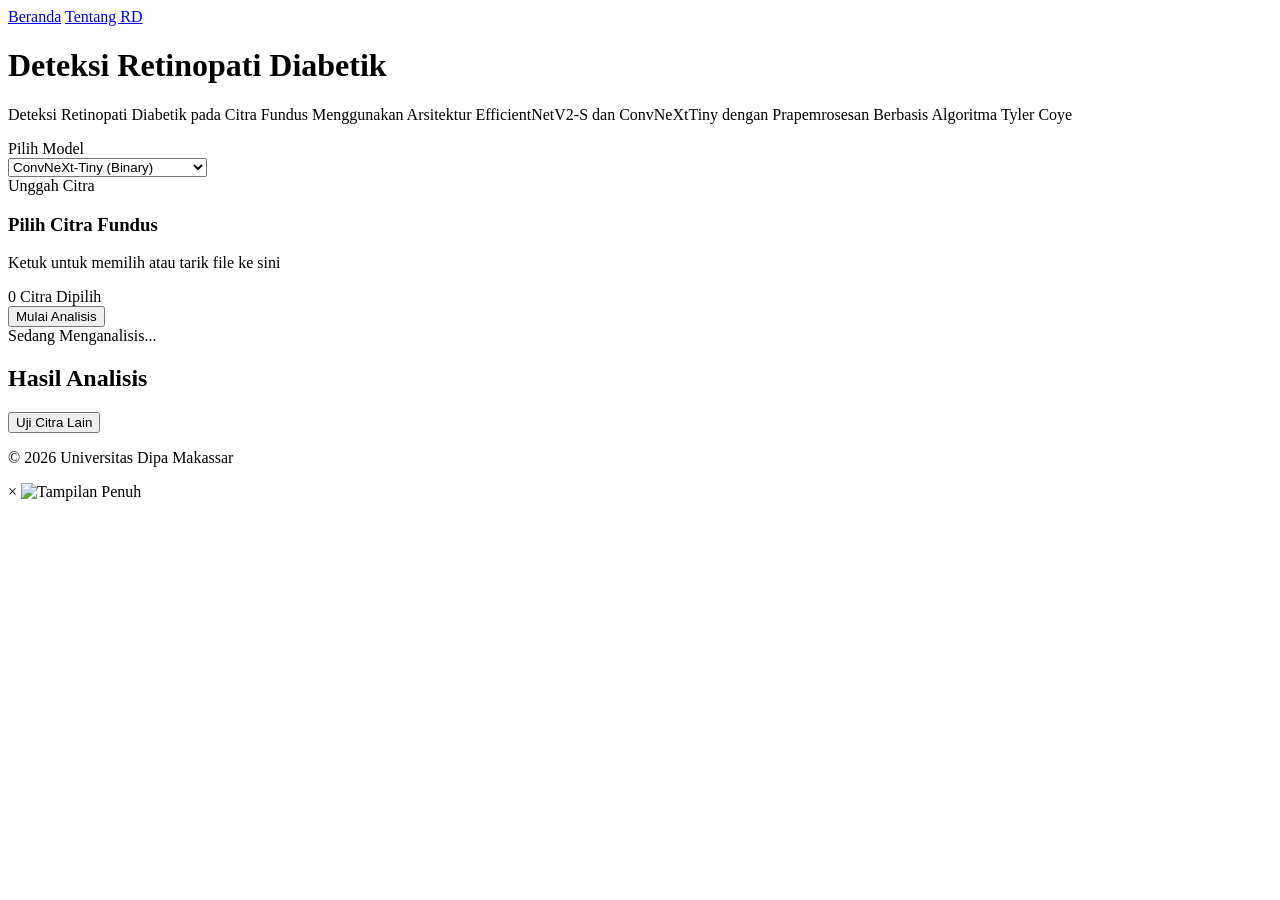
==== commit 2104bc55: "Include full skripsi title under heading" ====
--- a/templates/index.html
+++ b/templates/index.html
@@ -18,9 +18,10 @@
     </header>
 
     <main class="container">
-        <!-- Minimalist Header -->
+        <!-- Header with Skripsi Title -->
         <div class="hero-header">
             <h1>Deteksi Retinopati Diabetik</h1>
+            <p class="skripsi-title">Deteksi Retinopati Diabetik pada Citra Fundus Menggunakan Arsitektur EfficientNetV2-S dan ConvNeXtTiny dengan Prapemrosesan Berbasis Algoritma Tyler Coye</p>
         </div>
 
         <!-- Main Card -->
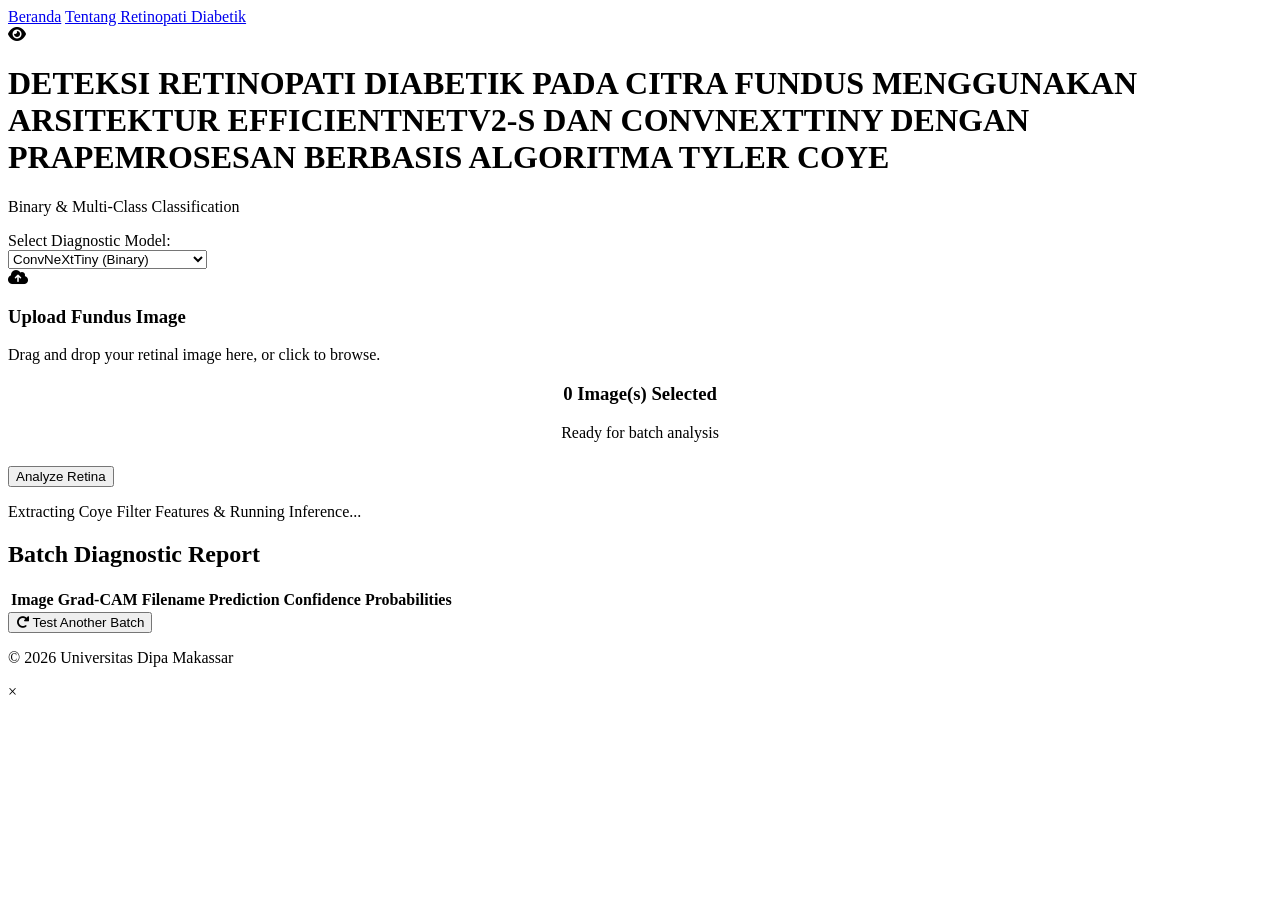
==== commit 5566f0e4: "Revert UI to original state before mobile layout changes" ====
--- a/templates/index.html
+++ b/templates/index.html
@@ -1,88 +1,103 @@
 <!DOCTYPE html>
-<html lang="id">
+<html lang="en">
 <head>
     <meta charset="UTF-8">
-    <meta name="viewport" content="width=device-width, initial-scale=1.0, maximum-scale=1.0, user-scalable=no">
-    <title>Deteksi Retinopati Diabetik</title>
-    <link href="https://fonts.googleapis.com/css2?family=Inter:wght@400;500;600;700;800&display=swap" rel="stylesheet">
+    <meta name="viewport" content="width=device-width, initial-scale=1.0">
+    <title>Diabetic Retinopathy Detection</title>
+    <link href="https://fonts.googleapis.com/css2?family=Inter:wght@300;400;500;600;700&display=swap" rel="stylesheet">
     <link rel="stylesheet" href="{{ url_for('static', filename='style.css') }}">
+    <link href="https://cdnjs.cloudflare.com/ajax/libs/font-awesome/6.0.0/css/all.min.css" rel="stylesheet">
 </head>
 <body>
 
-    <!-- Centered Navbar -->
-    <header class="navbar-container">
-        <nav class="nav-links">
-            <a href="/" class="nav-item active">Beranda</a>
-            <a href="/about" class="nav-item">Tentang RD</a>
-        </nav>
-    </header>
-
-    <main class="container">
-        <!-- Header with Skripsi Title -->
-        <div class="hero-header">
-            <h1>Deteksi Retinopati Diabetik</h1>
-            <p class="skripsi-title">Deteksi Retinopati Diabetik pada Citra Fundus Menggunakan Arsitektur EfficientNetV2-S dan ConvNeXtTiny dengan Prapemrosesan Berbasis Algoritma Tyler Coye</p>
-        </div>
-
-        <!-- Main Card -->
-        <section class="main-card">
-            <!-- Model Selection Dropdown -->
-            <div class="control-group">
-                <label for="model-select" class="control-label">Pilih Model</label>
-                <div class="select-wrapper">
-                    <select id="model-select" class="custom-select">
-                        <option value="convnext_binary">ConvNeXt-Tiny (Binary)</option>
-                        <option value="convnext_multi">ConvNeXt-Tiny (Multi-Class)</option>
+    <nav class="main-nav">
+        <a href="/" class="active">Beranda</a>
+        <a href="/about">Tentang Retinopati Diabetik</a>
+    </nav>
+
+    <div class="container">
+        <header>
+            <div class="logo">
+                <i class="fa-solid fa-eye"></i>
+            </div>
+            <h1>DETEKSI RETINOPATI DIABETIK PADA CITRA FUNDUS MENGGUNAKAN ARSITEKTUR EFFICIENTNETV2-S DAN CONVNEXTTINY DENGAN PRAPEMROSESAN BERBASIS ALGORITMA TYLER COYE</h1>
+            <p>Binary & Multi-Class Classification</p>
+        </header>
+
+        <main class="panel">
+            <div class="controls-section">
+                <label for="model-select">Select Diagnostic Model:</label>
+                <div class="custom-select-wrapper">
+                    <select id="model-select" name="model">
+                        <option value="convnext_binary">ConvNeXtTiny (Binary)</option>
+                        <option value="convnext_multi">ConvNeXtTiny (Multi-Class)</option>
                         <option value="effnet_binary">EfficientNetV2-S (Binary)</option>
                         <option value="effnet_multi">EfficientNetV2-S (Multi-Class)</option>
                     </select>
                 </div>
             </div>
 
-            <!-- Upload Area -->
-            <div class="control-group">
-                <label class="control-label">Unggah Citra</label>
-                <div class="upload-box" id="drop-zone">
-                    <input type="file" id="file-input" accept="image/*" multiple hidden>
-                    <h3>Pilih Citra Fundus</h3>
-                    <p>Ketuk untuk memilih atau tarik file ke sini</p>
-                </div>
-            </div>
-
-            <!-- Selected File Preview Bar -->
-            <div id="preview-section" class="preview-container hidden">
-                <div class="preview-count" id="preview-count">0 Citra Dipilih</div>
-                <button id="analyze-btn" class="btn-primary" type="button">Mulai Analisis</button>
-            </div>
-
-            <!-- Loading Spinner -->
-            <div id="loader" class="loading-wrapper hidden">
+            <div class="upload-section" id="drop-zone">
+                <input type="file" id="file-input" accept="image/*" multiple hidden>
+                <div class="upload-content">
+                    <i class="fa-solid fa-cloud-arrow-up upload-icon"></i>
+                    <h3>Upload Fundus Image</h3>
+                    <p>Drag and drop your retinal image here, or click to browse.</p>
+                </div>
+            </div>
+
+            <!-- Image Preview Section -->
+            <div id="preview-section" class="hidden">
+                <div class="preview-info" style="text-align:center; margin-bottom: 1.5rem;">
+                    <h3 id="preview-count" style="color:var(--primary);">0 Image(s) Selected</h3>
+                    <p style="color:var(--text-muted); margin-top:0.5rem;">Ready for batch analysis</p>
+                </div>
+                <button id="analyze-btn" class="glow-on-hover">Analyze Retina</button>
+            </div>
+
+            <!-- Loader -->
+            <div id="loader" class="hidden">
                 <div class="spinner"></div>
-                <div class="loading-text">Sedang Menganalisis...</div>
-            </div>
-
-            <!-- Diagnostic Results Section -->
+                <p>Extracting Coye Filter Features & Running Inference...</p>
+            </div>
+
+            <!-- Results Section -->
             <div id="results-section" class="hidden">
                 <div class="results-header">
-                    <h2>Hasil Analisis</h2>
-                    <button id="reset-btn" class="btn-secondary" type="button">Uji Citra Lain</button>
-                </div>
-
-                <div id="results-cards-list">
-                    <!-- Dynamic cards populated by JS -->
-                </div>
-            </div>
-        </section>
-
+                    <h2>Batch Diagnostic Report</h2>
+                </div>
+                
+                <div class="table-responsive">
+                    <table class="results-table">
+                        <thead>
+                            <tr>
+                                <th>Image</th>
+                                <th>Grad-CAM</th>
+                                <th>Filename</th>
+                                <th>Prediction</th>
+                                <th>Confidence</th>
+                                <th>Probabilities</th>
+                            </tr>
+                        </thead>
+                        <tbody id="results-tbody">
+                            <!-- Dynamic rows -->
+                        </tbody>
+                    </table>
+                </div>
+
+                <button id="reset-btn" class="secondary-btn"><i class="fa-solid fa-rotate-right"></i> Test Another Batch</button>
+            </div>
+        </main>
+        
         <footer>
             <p>&copy; 2026 Universitas Dipa Makassar</p>
         </footer>
-    </main>
-
-    <!-- Fullscreen Image Modal -->
+    </div>
+
+    <!-- Image Modal -->
     <div id="image-modal" class="modal hidden">
         <span class="close-modal" id="close-modal">&times;</span>
-        <img class="modal-content" id="modal-img" alt="Tampilan Penuh">
+        <img class="modal-content" id="modal-img">
     </div>
 
     <script>
@@ -92,54 +107,40 @@
         const analyzeBtn = document.getElementById('analyze-btn');
         const loader = document.getElementById('loader');
         const resultsSection = document.getElementById('results-section');
-        const resultsList = document.getElementById('results-cards-list');
         const resetBtn = document.getElementById('reset-btn');
-        const modelSelect = document.getElementById('model-select');
 
         let selectedFiles = [];
 
-        // Drag & Drop / File Input
+        // Handle Drag & Drop
         dropZone.addEventListener('click', () => fileInput.click());
-        
-        ['dragenter', 'dragover'].forEach(eventName => {
-            dropZone.addEventListener(eventName, (e) => {
-                e.preventDefault();
-                dropZone.classList.add('dragover');
-            });
-        });
-
-        ['dragleave', 'drop'].forEach(eventName => {
-            dropZone.addEventListener(eventName, (e) => {
-                e.preventDefault();
-                dropZone.classList.remove('dragover');
-            });
-        });
-
+        dropZone.addEventListener('dragover', (e) => {
+            e.preventDefault();
+            dropZone.classList.add('dragover');
+        });
+        dropZone.addEventListener('dragleave', () => dropZone.classList.remove('dragover'));
         dropZone.addEventListener('drop', (e) => {
+            e.preventDefault();
+            dropZone.classList.remove('dragover');
             if (e.dataTransfer.files.length) {
                 handleFiles(e.dataTransfer.files);
             }
         });
-
         fileInput.addEventListener('change', () => {
-            if (fileInput.files.length) {
-                handleFiles(fileInput.files);
-            }
+            if (fileInput.files.length) handleFiles(fileInput.files);
         });
 
         function handleFiles(files) {
             let validFiles = Array.from(files).filter(file => file.type.startsWith('image/'));
             if (validFiles.length === 0) {
-                alert('Mohon unggah file format gambar (JPG/PNG).');
+                alert('Please upload image files only.');
                 return;
             }
             selectedFiles = validFiles;
-            document.getElementById('preview-count').textContent = `${selectedFiles.length} Citra Dipilih`;
+            document.getElementById('preview-count').textContent = `${selectedFiles.length} Image(s) Selected`;
             dropZone.classList.add('hidden');
             previewSection.classList.remove('hidden');
         }
 
-        // Analyze Request
         analyzeBtn.addEventListener('click', async () => {
             if (!selectedFiles.length) return;
 
@@ -150,7 +151,7 @@
             selectedFiles.forEach(file => {
                 formData.append('files[]', file);
             });
-            formData.append('model', modelSelect.value);
+            formData.append('model', document.getElementById('model-select').value);
 
             try {
                 const response = await fetch('/predict', {
@@ -161,95 +162,57 @@
                 const data = await response.json();
                 
                 if (!response.ok) {
-                    throw new Error(data.error || 'Terjadi kesalahan pada server');
+                    throw new Error(data.error || 'Server error');
                 }
 
                 showResults(data.results);
             } catch (err) {
-                alert('Analisis Gagal: ' + err.message);
+                alert('Analysis Failed: ' + err.message);
                 loader.classList.add('hidden');
                 previewSection.classList.remove('hidden');
             }
         });
 
-        // Render Results as Minimalist Mobile Cards
         function showResults(resultsArray) {
             sessionStorage.setItem('dr_results', JSON.stringify(resultsArray));
             
             loader.classList.add('hidden');
             resultsSection.classList.remove('hidden');
-            resultsList.innerHTML = '';
-
-            resultsArray.forEach((res) => {
-                const card = document.createElement('div');
-                card.className = 'result-card';
-
-                let badgeClass = 'badge-normal';
-                let predText = res.prediction;
-
-                if (predText.includes('Mild')) {
-                    badgeClass = 'badge-mild';
-                } else if (predText.includes('Moderate')) {
-                    badgeClass = 'badge-moderate';
-                } else if (predText.includes('Severe')) {
-                    badgeClass = 'badge-severe';
-                } else if (predText.includes('Proliferative') || predText.includes('Diabetic Retinopathy (RD)')) {
-                    badgeClass = 'badge-pdr';
+
+            const tbody = document.getElementById('results-tbody');
+            tbody.innerHTML = '';
+
+            resultsArray.forEach(res => {
+                const tr = document.createElement('tr');
+                let badgeClass = (res.prediction.includes("No RD") || res.prediction.includes("No DR")) ? "badge-normal" : "badge-dr";
+                
+                let probHtml = '<div style="font-size: 0.8rem; text-align: left; line-height: 1.4;">';
+                for (const [cls, prob] of Object.entries(res.probabilities)) {
+                    probHtml += `<div><strong>${cls}:</strong> ${prob}</div>`;
                 }
-
-                let probRowsHtml = '';
-                for (const [cls, prob] of Object.entries(res.probabilities)) {
-                    probRowsHtml += `
-                        <div class="prob-row">
-                            <span class="prob-label">${cls}</span>
-                            <span class="prob-score">${prob}</span>
-                        </div>
-                    `;
-                }
-
-                card.innerHTML = `
-                    <div class="result-meta">
-                        <div class="result-filename">${res.filename}</div>
-                        <div class="result-status-row">
-                            <span class="badge ${badgeClass}">${res.prediction}</span>
-                            <span class="confidence-val">${res.confidence}</span>
-                        </div>
-                    </div>
-
-                    <div class="result-images-row">
-                        <div class="result-image-box" onclick="openModal('${res.orig_image_url}')">
-                            <img src="${res.orig_image_url}" alt="Citra Asli" loading="lazy">
-                            <span class="result-image-badge">Citra Asli</span>
-                        </div>
-                        <div class="result-image-box" onclick="openModal('${res.gradcam_image_url}')">
-                            <img src="${res.gradcam_image_url}" alt="Grad-CAM" loading="lazy">
-                            <span class="result-image-badge">Grad-CAM</span>
-                        </div>
-                    </div>
-
-                    <div class="prob-details-box">
-                        ${probRowsHtml}
-                    </div>
+                probHtml += '</div>';
+
+                tr.innerHTML = `
+                    <td><img src="${res.orig_image_url}" class="thumb-img" alt="thumb" onclick="openModal(this.src)" style="cursor:pointer;"></td>
+                    <td><img src="${res.gradcam_image_url}" class="thumb-img" alt="gradcam" onclick="openModal(this.src)" style="cursor:pointer;"></td>
+                    <td>${res.filename}</td>
+                    <td><span class="badge ${badgeClass}" style="font-size:0.9rem; padding:0.3rem 0.8rem;">${res.prediction}</span></td>
+                    <td><span style="font-weight: bold; color: var(--primary);">${res.confidence}</span></td>
+                    <td>${probHtml}</td>
                 `;
-
-                resultsList.appendChild(card);
+                tbody.appendChild(tr);
             });
-
-            resultsSection.scrollIntoView({ behavior: 'smooth', block: 'start' });
-        }
-
-        // Reset Handler
+        }
+
         resetBtn.addEventListener('click', () => {
             selectedFiles = [];
             fileInput.value = "";
             resultsSection.classList.add('hidden');
             dropZone.classList.remove('hidden');
-            previewSection.classList.add('hidden');
             sessionStorage.removeItem('dr_results');
-            window.scrollTo({ top: 0, behavior: 'smooth' });
-        });
-
-        // Load cached results
+        });
+
+        // Load saved results on page load
         window.addEventListener('DOMContentLoaded', () => {
             const savedResults = sessionStorage.getItem('dr_results');
             if (savedResults) {
@@ -260,12 +223,12 @@
                         showResults(parsed);
                     }
                 } catch (e) {
-                    console.error("Gagal memuat riwayat hasil.");
+                    console.error("Could not load saved results");
                 }
             }
         });
 
-        // Image Modal
+        // Modal Logic
         const modal = document.getElementById("image-modal");
         const modalImg = document.getElementById("modal-img");
         const closeModal = document.getElementById("close-modal");
